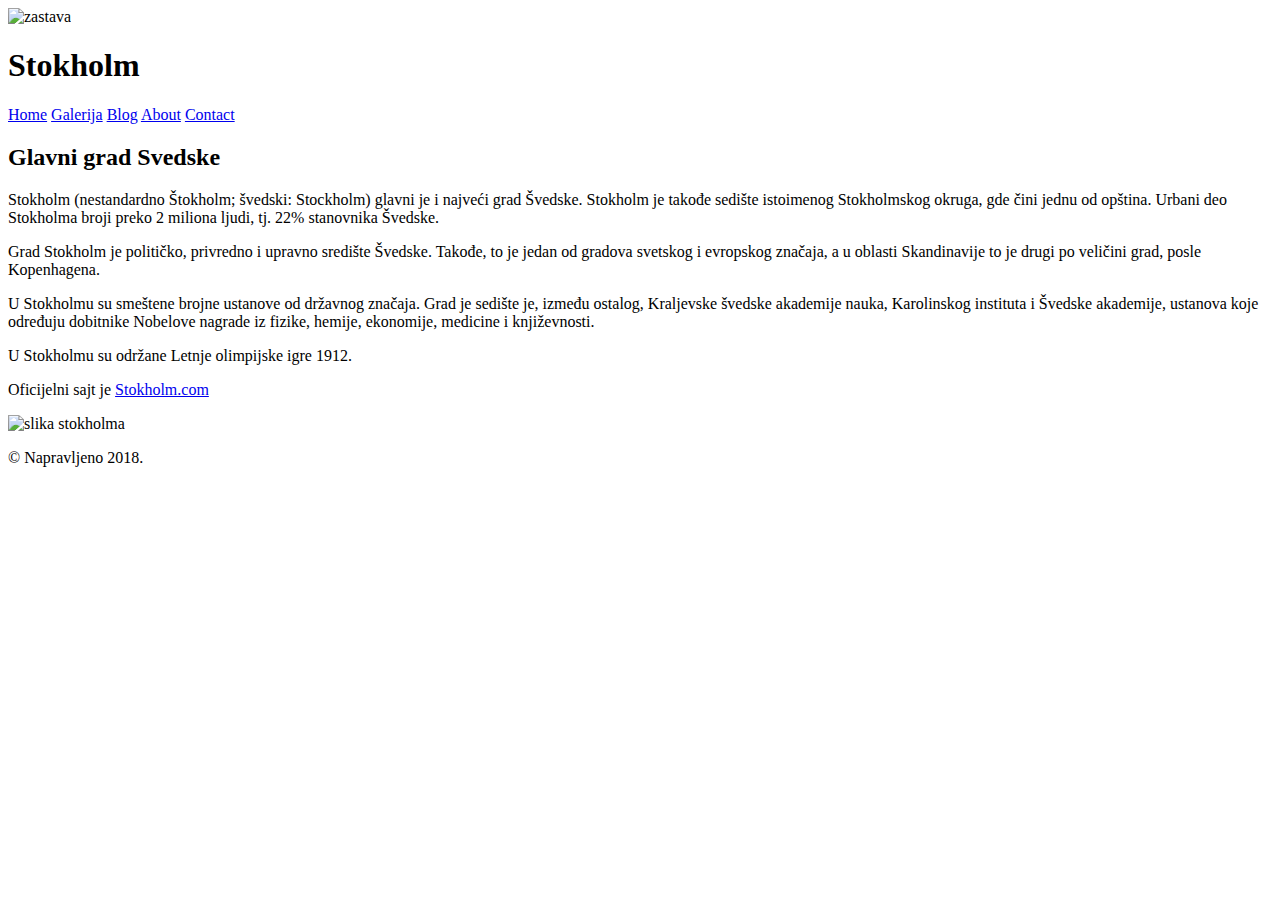
==== index.html @ 63b1ea99 "Add files via upload" ====
<!DOCTYPE html>
<html lang="en">

<head>
    <meta charset="UTF-8">
    <meta name="viewport" content="width=device-width, initial-scale=1.0">
    <meta http-equiv="X-UA-Compatible" content="ie=edge">
    <title>Grad u Evropi</title>
</head>

<body>

    <header>
        <img src="http://eanews.ru/files/2018/06/15/63jSP4T3auPk.jpg" width="50px" alt="zastava">
        <h1>Stokholm</h1>

        <nav>
                <a href="index.html">Home</a>
                <a href="galerija.html">Galerija</a>
                <a href="blog.html">Blog</a>
                <a href="about.html">About</a>
                <a href="contact.html">Contact</a>
        </nav>

    </header>

    <h2>Glavni grad Svedske</h2>

    <p>Stokholm (nestandardno Štokholm; švedski: Stockholm) glavni je i najveći grad Švedske. Stokholm je takođe
        sedište istoimenog Stokholmskog okruga, gde čini jednu od opština. Urbani deo Stokholma broji preko 2 miliona
        ljudi, tj. 22% stanovnika Švedske.</p>

    <p>Grad Stokholm je političko, privredno i upravno središte Švedske. Takođe, to je jedan od gradova svetskog i
        evropskog značaja, a u oblasti Skandinavije to je drugi po veličini grad, posle Kopenhagena.</p>

    <p>U Stokholmu su smeštene brojne ustanove od državnog značaja. Grad je sedište je, između ostalog, Kraljevske
        švedske akademije nauka, Karolinskog instituta i Švedske akademije, ustanova koje određuju dobitnike Nobelove
        nagrade iz fizike, hemije, ekonomije, medicine i književnosti.</p>

    <p> U Stokholmu su održane Letnje olimpijske igre 1912.</p>

    <p> Oficijelni sajt je <a href="http://www.Stokholm.com" target="_blank">Stokholm.com</a></p>

    <img src="https://a1.r9cdn.net/rimg/dimg/1e/ab/0efcd7ef-city-9880-158f3598667.jpg?crop=true&width=1000&height=600&xhint=2275&yhint=1573"
        alt="slika stokholma">

    <footer>
        <p>	&copy; Napravljeno 2018.</p>
    </footer>

</body>

</html>
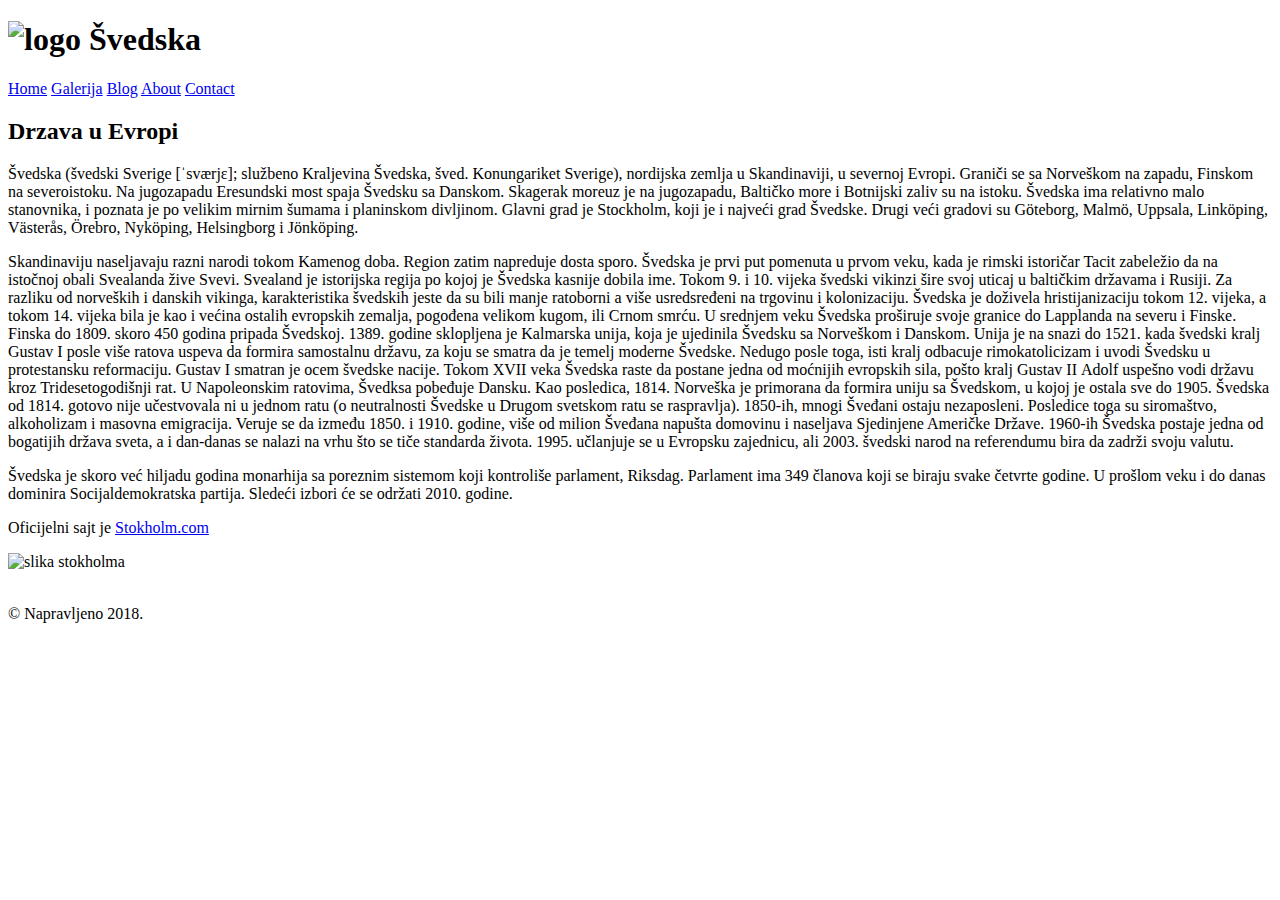
==== commit e6d87280: "Add files via upload" ====
--- a/index.html
+++ b/index.html
@@ -5,47 +5,75 @@
     <meta charset="UTF-8">
     <meta name="viewport" content="width=device-width, initial-scale=1.0">
     <meta http-equiv="X-UA-Compatible" content="ie=edge">
-    <title>Grad u Evropi</title>
+    <title>Drzava u Evropi</title>
+    <link rel="stylesheet" href="style.css">
+    <link href="https://fonts.googleapis.com/css?family=Raleway&amp;subset=latin-ext" rel="stylesheet">
 </head>
 
 <body>
 
     <header>
-        <img src="http://eanews.ru/files/2018/06/15/63jSP4T3auPk.jpg" width="50px" alt="zastava">
-        <h1>Stokholm</h1>
+        <h1><img src="http://eanews.ru/files/2018/06/15/63jSP4T3auPk.jpg" width="50px" alt="logo"> Švedska</h1>
 
         <nav>
-                <a href="index.html">Home</a>
-                <a href="galerija.html">Galerija</a>
-                <a href="blog.html">Blog</a>
-                <a href="about.html">About</a>
-                <a href="contact.html">Contact</a>
+            <a href="index.html">Home</a>
+            <a href="galerija.html">Galerija</a>
+            <a href="blog.html">Blog</a>
+            <a href="about.html">About</a>
+            <a href="contact.html">Contact</a>
         </nav>
 
     </header>
 
-    <h2>Glavni grad Svedske</h2>
+    <h2>Drzava u Evropi</h2>
 
-    <p>Stokholm (nestandardno Štokholm; švedski: Stockholm) glavni je i najveći grad Švedske. Stokholm je takođe
-        sedište istoimenog Stokholmskog okruga, gde čini jednu od opština. Urbani deo Stokholma broji preko 2 miliona
-        ljudi, tj. 22% stanovnika Švedske.</p>
+    <p>Švedska (švedski Sverige [ˈsværjɛ]; službeno Kraljevina Švedska, šved. Konungariket Sverige), nordijska zemlja u
+        Skandinaviji, u severnoj Evropi. Graniči se sa Norveškom na zapadu, Finskom na severoistoku. Na jugozapadu
+        Eresundski most spaja Švedsku sa Danskom. Skagerak moreuz je na jugozapadu, Baltičko more i Botnijski zaliv su
+        na istoku. Švedska ima relativno malo stanovnika, i poznata je po velikim mirnim šumama i planinskom divljinom.
 
-    <p>Grad Stokholm je političko, privredno i upravno središte Švedske. Takođe, to je jedan od gradova svetskog i
-        evropskog značaja, a u oblasti Skandinavije to je drugi po veličini grad, posle Kopenhagena.</p>
+        Glavni grad je Stockholm, koji je i najveći grad Švedske. Drugi veći gradovi su Göteborg, Malmö, Uppsala,
+        Linköping, Västerås, Örebro, Nyköping, Helsingborg i Jönköping.</p>
 
-    <p>U Stokholmu su smeštene brojne ustanove od državnog značaja. Grad je sedište je, između ostalog, Kraljevske
-        švedske akademije nauka, Karolinskog instituta i Švedske akademije, ustanova koje određuju dobitnike Nobelove
-        nagrade iz fizike, hemije, ekonomije, medicine i književnosti.</p>
+    <p>Skandinaviju naseljavaju razni narodi tokom Kamenog doba. Region zatim napreduje dosta sporo. Švedska je prvi
+        put pomenuta u prvom veku, kada je rimski istoričar Tacit zabeležio da na istočnoj obali Svealanda žive Svevi.
+        Svealand je istorijska regija po kojoj je Švedska kasnije dobila ime. Tokom 9. i 10. vijeka švedski vikinzi
+        šire svoj uticaj u baltičkim državama i Rusiji. Za razliku od norveških i danskih vikinga, karakteristika
+        švedskih jeste da su bili manje ratoborni a više usredsređeni na trgovinu i kolonizaciju.
 
-    <p> U Stokholmu su održane Letnje olimpijske igre 1912.</p>
+        Švedska je doživela hristijanizaciju tokom 12. vijeka, a tokom 14. vijeka bila je kao i većina ostalih
+        evropskih zemalja, pogođena velikom kugom, ili Crnom smrću. U srednjem veku Švedska proširuje svoje granice do
+        Lapplanda na severu i Finske. Finska do 1809. skoro 450 godina pripada Švedskoj. 1389. godine sklopljena je
+        Kalmarska unija, koja je ujedinila Švedsku sa Norveškom i Danskom. Unija je na snazi do 1521. kada švedski
+        kralj Gustav I posle više ratova uspeva da formira samostalnu državu, za koju se smatra da je temelj moderne
+        Švedske. Nedugo posle toga, isti kralj odbacuje rimokatolicizam i uvodi Švedsku u protestansku reformaciju.
+        Gustav I smatran je ocem švedske nacije.
+
+        Tokom XVII veka Švedska raste da postane jedna od moćnijih evropskih sila, pošto kralj Gustav ΙΙ Adolf uspešno
+        vodi državu kroz Tridesetogodišnji rat. U Napoleonskim ratovima, Švedksa pobeđuje Dansku. Kao posledica, 1814.
+        Norveška je primorana da formira uniju sa Švedskom, u kojoj je ostala sve do 1905. Švedska od 1814. gotovo nije
+        učestvovala ni u jednom ratu (o neutralnosti Švedske u Drugom svetskom ratu se raspravlja).
+
+        1850-ih, mnogi Šveđani ostaju nezaposleni. Posledice toga su siromaštvo, alkoholizam i masovna emigracija.
+        Veruje se da između 1850. i 1910. godine, više od milion Šveđana napušta domovinu i naseljava Sjedinjene
+        Američke Države.
+
+        1960-ih Švedska postaje jedna od bogatijih država sveta, a i dan-danas se nalazi na vrhu što se tiče standarda
+        života. 1995. učlanjuje se u Evropsku zajednicu, ali 2003. švedski narod na referendumu bira da zadrži svoju
+        valutu.</p>
+
+    <p>Švedska je skoro već hiljadu godina monarhija sa poreznim sistemom koji kontroliše parlament, Riksdag. Parlament
+        ima 349 članova koji se biraju svake četvrte godine. U prošlom veku i do danas dominira Socijaldemokratska
+        partija. Sledeći izbori će se održati 2010. godine.</p>
 
     <p> Oficijelni sajt je <a href="http://www.Stokholm.com" target="_blank">Stokholm.com</a></p>
 
-    <img src="https://a1.r9cdn.net/rimg/dimg/1e/ab/0efcd7ef-city-9880-158f3598667.jpg?crop=true&width=1000&height=600&xhint=2275&yhint=1573"
+    <img src="https://a1.r9cdn.net/rimg/dimg/1e/ab/0efcd7ef-city-9880-158f3598667.jpg?crop=true&width=600&height=400&xhint=2275&yhint=1573"
         alt="slika stokholma">
-
+    <br>
+    <br>
     <footer>
-        <p>	&copy; Napravljeno 2018.</p>
+        <p> &copy; Napravljeno 2018.</p>
     </footer>
 
 </body>
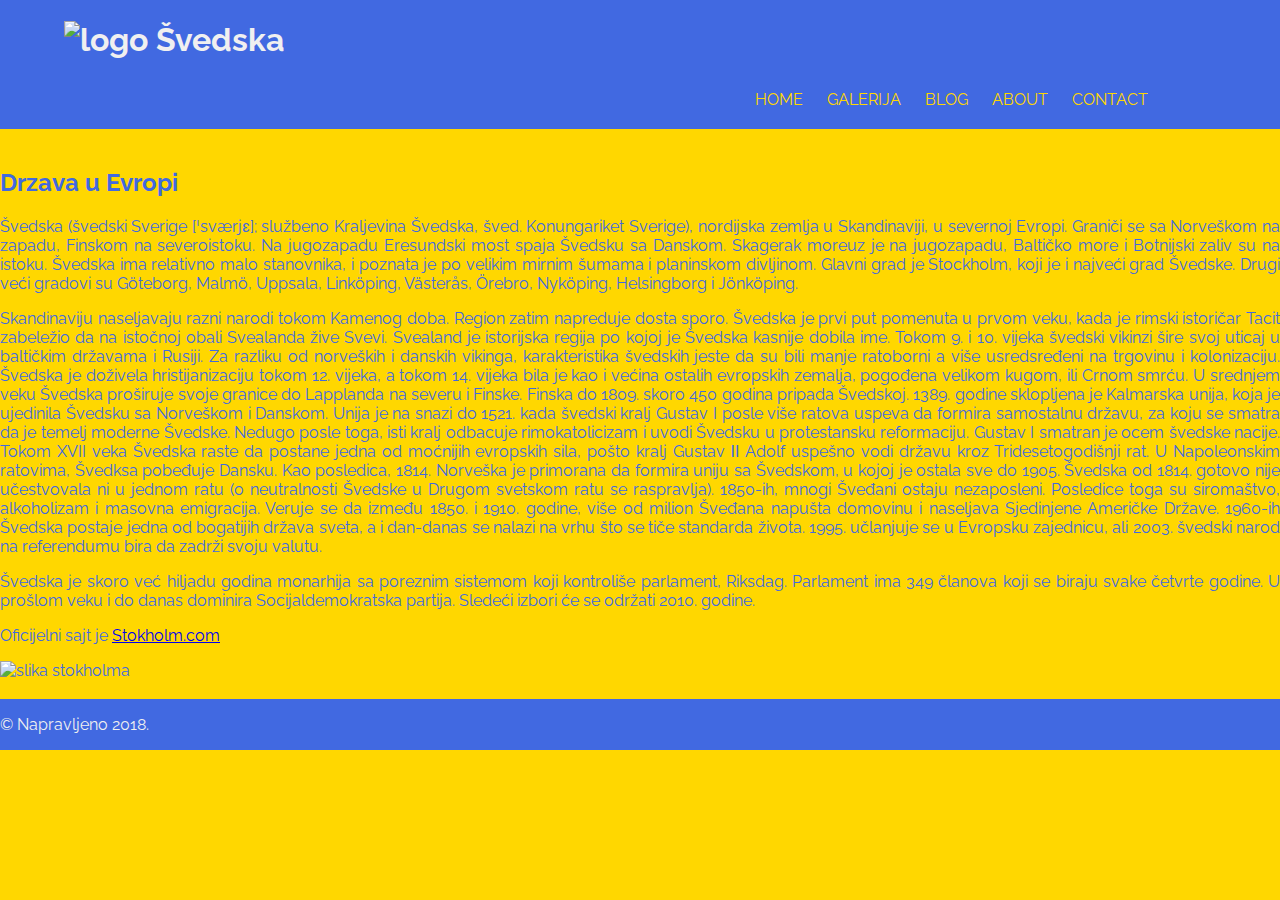
==== commit bc7c7299: "Add files via upload" ====
--- a/index.html
+++ b/index.html
@@ -1,5 +1,5 @@
 <!DOCTYPE html>
-<html lang="en">
+<html lang="sr">
 
 <head>
     <meta charset="UTF-8">
@@ -12,67 +12,87 @@
 
 <body>
 
+
     <header>
-        <h1><img src="http://eanews.ru/files/2018/06/15/63jSP4T3auPk.jpg" width="50px" alt="logo"> Švedska</h1>
+     <div class="container">
+            <h1><img src="http://eanews.ru/files/2018/06/15/63jSP4T3auPk.jpg" width="50" alt="logo"> Švedska</h1>
+            <nav>
+                    <a href="index.html">Home</a>
+                    <a href="galerija.html">Galerija</a>
+                    <a href="blog.html">Blog</a>
+                    <a href="about.html">About</a>
+                    <a href="contact.html">Contact</a>
+                </nav>
+        </div>
+        
+    
+    </header>
+    <img src="http://flagpedia.net/data/flags/ultra/se.png" alt="">
+    <main class="container">
 
-        <nav>
-            <a href="index.html">Home</a>
-            <a href="galerija.html">Galerija</a>
-            <a href="blog.html">Blog</a>
-            <a href="about.html">About</a>
-            <a href="contact.html">Contact</a>
-        </nav>
+        <h2>Drzava u Evropi</h2>
 
-    </header>
+        <p>Švedska (švedski Sverige [ˈsværjɛ]; službeno Kraljevina Švedska, šved. Konungariket Sverige), nordijska
+            zemlja u
+            Skandinaviji, u severnoj Evropi. Graniči se sa Norveškom na zapadu, Finskom na severoistoku. Na jugozapadu
+            Eresundski most spaja Švedsku sa Danskom. Skagerak moreuz je na jugozapadu, Baltičko more i Botnijski zaliv
+            su
+            na istoku. Švedska ima relativno malo stanovnika, i poznata je po velikim mirnim šumama i planinskom
+            divljinom.
 
-    <h2>Drzava u Evropi</h2>
+            Glavni grad je Stockholm, koji je i najveći grad Švedske. Drugi veći gradovi su Göteborg, Malmö, Uppsala,
+            Linköping, Västerås, Örebro, Nyköping, Helsingborg i Jönköping.</p>
 
-    <p>Švedska (švedski Sverige [ˈsværjɛ]; službeno Kraljevina Švedska, šved. Konungariket Sverige), nordijska zemlja u
-        Skandinaviji, u severnoj Evropi. Graniči se sa Norveškom na zapadu, Finskom na severoistoku. Na jugozapadu
-        Eresundski most spaja Švedsku sa Danskom. Skagerak moreuz je na jugozapadu, Baltičko more i Botnijski zaliv su
-        na istoku. Švedska ima relativno malo stanovnika, i poznata je po velikim mirnim šumama i planinskom divljinom.
+        <p>Skandinaviju naseljavaju razni narodi tokom Kamenog doba. Region zatim napreduje dosta sporo. Švedska je
+            prvi
+            put pomenuta u prvom veku, kada je rimski istoričar Tacit zabeležio da na istočnoj obali Svealanda žive
+            Svevi.
+            Svealand je istorijska regija po kojoj je Švedska kasnije dobila ime. Tokom 9. i 10. vijeka švedski vikinzi
+            šire svoj uticaj u baltičkim državama i Rusiji. Za razliku od norveških i danskih vikinga, karakteristika
+            švedskih jeste da su bili manje ratoborni a više usredsređeni na trgovinu i kolonizaciju.
 
-        Glavni grad je Stockholm, koji je i najveći grad Švedske. Drugi veći gradovi su Göteborg, Malmö, Uppsala,
-        Linköping, Västerås, Örebro, Nyköping, Helsingborg i Jönköping.</p>
+            Švedska je doživela hristijanizaciju tokom 12. vijeka, a tokom 14. vijeka bila je kao i većina ostalih
+            evropskih zemalja, pogođena velikom kugom, ili Crnom smrću. U srednjem veku Švedska proširuje svoje granice
+            do
+            Lapplanda na severu i Finske. Finska do 1809. skoro 450 godina pripada Švedskoj. 1389. godine sklopljena je
+            Kalmarska unija, koja je ujedinila Švedsku sa Norveškom i Danskom. Unija je na snazi do 1521. kada švedski
+            kralj Gustav I posle više ratova uspeva da formira samostalnu državu, za koju se smatra da je temelj
+            moderne
+            Švedske. Nedugo posle toga, isti kralj odbacuje rimokatolicizam i uvodi Švedsku u protestansku reformaciju.
+            Gustav I smatran je ocem švedske nacije.
 
-    <p>Skandinaviju naseljavaju razni narodi tokom Kamenog doba. Region zatim napreduje dosta sporo. Švedska je prvi
-        put pomenuta u prvom veku, kada je rimski istoričar Tacit zabeležio da na istočnoj obali Svealanda žive Svevi.
-        Svealand je istorijska regija po kojoj je Švedska kasnije dobila ime. Tokom 9. i 10. vijeka švedski vikinzi
-        šire svoj uticaj u baltičkim državama i Rusiji. Za razliku od norveških i danskih vikinga, karakteristika
-        švedskih jeste da su bili manje ratoborni a više usredsređeni na trgovinu i kolonizaciju.
+            Tokom XVII veka Švedska raste da postane jedna od moćnijih evropskih sila, pošto kralj Gustav ΙΙ Adolf
+            uspešno
+            vodi državu kroz Tridesetogodišnji rat. U Napoleonskim ratovima, Švedksa pobeđuje Dansku. Kao posledica,
+            1814.
+            Norveška je primorana da formira uniju sa Švedskom, u kojoj je ostala sve do 1905. Švedska od 1814. gotovo
+            nije
+            učestvovala ni u jednom ratu (o neutralnosti Švedske u Drugom svetskom ratu se raspravlja).
 
-        Švedska je doživela hristijanizaciju tokom 12. vijeka, a tokom 14. vijeka bila je kao i većina ostalih
-        evropskih zemalja, pogođena velikom kugom, ili Crnom smrću. U srednjem veku Švedska proširuje svoje granice do
-        Lapplanda na severu i Finske. Finska do 1809. skoro 450 godina pripada Švedskoj. 1389. godine sklopljena je
-        Kalmarska unija, koja je ujedinila Švedsku sa Norveškom i Danskom. Unija je na snazi do 1521. kada švedski
-        kralj Gustav I posle više ratova uspeva da formira samostalnu državu, za koju se smatra da je temelj moderne
-        Švedske. Nedugo posle toga, isti kralj odbacuje rimokatolicizam i uvodi Švedsku u protestansku reformaciju.
-        Gustav I smatran je ocem švedske nacije.
+            1850-ih, mnogi Šveđani ostaju nezaposleni. Posledice toga su siromaštvo, alkoholizam i masovna emigracija.
+            Veruje se da između 1850. i 1910. godine, više od milion Šveđana napušta domovinu i naseljava Sjedinjene
+            Američke Države.
 
-        Tokom XVII veka Švedska raste da postane jedna od moćnijih evropskih sila, pošto kralj Gustav ΙΙ Adolf uspešno
-        vodi državu kroz Tridesetogodišnji rat. U Napoleonskim ratovima, Švedksa pobeđuje Dansku. Kao posledica, 1814.
-        Norveška je primorana da formira uniju sa Švedskom, u kojoj je ostala sve do 1905. Švedska od 1814. gotovo nije
-        učestvovala ni u jednom ratu (o neutralnosti Švedske u Drugom svetskom ratu se raspravlja).
+            1960-ih Švedska postaje jedna od bogatijih država sveta, a i dan-danas se nalazi na vrhu što se tiče
+            standarda
+            života. 1995. učlanjuje se u Evropsku zajednicu, ali 2003. švedski narod na referendumu bira da zadrži
+            svoju
+            valutu.</p>
 
-        1850-ih, mnogi Šveđani ostaju nezaposleni. Posledice toga su siromaštvo, alkoholizam i masovna emigracija.
-        Veruje se da između 1850. i 1910. godine, više od milion Šveđana napušta domovinu i naseljava Sjedinjene
-        Američke Države.
+        <p>Švedska je skoro već hiljadu godina monarhija sa poreznim sistemom koji kontroliše parlament, Riksdag.
+            Parlament
+            ima 349 članova koji se biraju svake četvrte godine. U prošlom veku i do danas dominira Socijaldemokratska
+            partija. Sledeći izbori će se održati 2010. godine.</p>
 
-        1960-ih Švedska postaje jedna od bogatijih država sveta, a i dan-danas se nalazi na vrhu što se tiče standarda
-        života. 1995. učlanjuje se u Evropsku zajednicu, ali 2003. švedski narod na referendumu bira da zadrži svoju
-        valutu.</p>
+        <p> Oficijelni sajt je <a href="http://www.Stokholm.com" target="_blank">Stokholm.com</a></p>
 
-    <p>Švedska je skoro već hiljadu godina monarhija sa poreznim sistemom koji kontroliše parlament, Riksdag. Parlament
-        ima 349 članova koji se biraju svake četvrte godine. U prošlom veku i do danas dominira Socijaldemokratska
-        partija. Sledeći izbori će se održati 2010. godine.</p>
+        <img src="https://a1.r9cdn.net/rimg/dimg/1e/ab/0efcd7ef-city-9880-158f3598667.jpg?crop=true&width=600&height=400&xhint=2275&yhint=1573"
+            alt="slika stokholma">
+        <br>
+        <br>
+    </main>
 
-    <p> Oficijelni sajt je <a href="http://www.Stokholm.com" target="_blank">Stokholm.com</a></p>
-
-    <img src="https://a1.r9cdn.net/rimg/dimg/1e/ab/0efcd7ef-city-9880-158f3598667.jpg?crop=true&width=600&height=400&xhint=2275&yhint=1573"
-        alt="slika stokholma">
-    <br>
-    <br>
-    <footer>
+    <footer class="container">
         <p> &copy; Napravljeno 2018.</p>
     </footer>
 
--- a/style.css
+++ b/style.css
@@ -0,0 +1,80 @@
+
+body {
+    color: royalblue ;
+    background-color: gold;
+    font-family: 'Raleway', sans-serif;
+    margin: 0; /* Skida marginu browsera */
+}
+
+img {
+    max-width: 100%;
+}
+
+h1, h2{
+    font-family: 'Raleway', sans-serif;
+}
+
+p{
+    text-align: justify;
+}
+
+.container{
+    padding-left: 0;
+    padding-right: 0;
+}
+
+header, footer {
+    padding-left: 5%;
+    background: royalblue;
+    color: #f0f0f0;
+    font-family: 'Raleway', sans-serif;
+    overflow: auto;  /* Da margine ne bi probijale  */
+}
+
+.crveno{
+    color: crimson;
+}
+
+body{
+    margin: 0;
+}
+
+nav{
+    background: royalblue;
+
+}
+
+nav a{
+    color: gold;
+    display: block;
+    text-transform: uppercase;
+    text-align: center;
+    text-decoration: none;
+    padding: 10px 10px;
+    border-bottom: 1px solid lightgray;
+    
+}
+
+nav a:hover{
+    background: navy;
+}
+
+@media(min-width: 600px){
+    nav{
+        text-align: center;
+    }
+    nav a{
+        display: inline-block;
+        border-bottom: 0;
+    }
+}
+
+@media(min-width: 1000px){
+    nav{
+        text-align: right;
+        padding-right: 10%;
+        border-bottom: 0;
+        padding-bottom: 10px;
+    }
+
+}